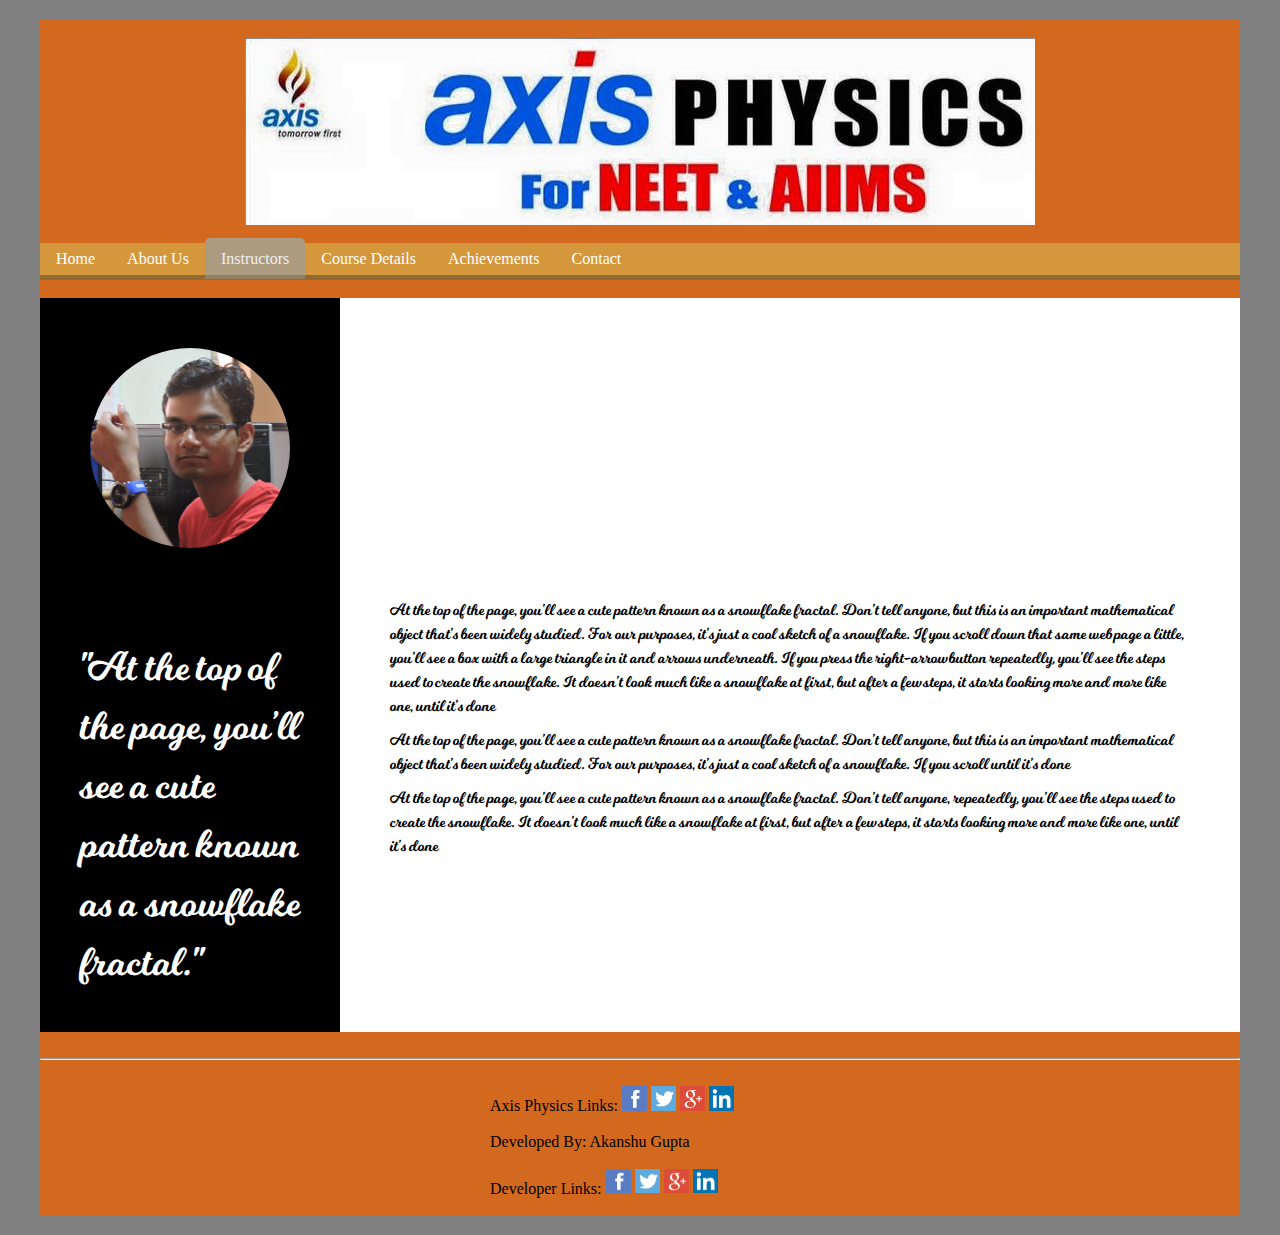
==== abhishek.html @ 06bc3891 "complete instructor pages" ====
<html>
<head>
	<title>Abhishek Divoliya</title>
	<link rel="stylesheet" href="css/main.css">
	<link rel="stylesheet" href="css/abhishek.css">
</head>
<body>
	<div id="container">
		<br>
		<div id="banner-div">
			<img src="images/banner.jpg">
		</div>
		<br>
		<div id="nav-div">
			<p class="test-clear"></p>
			<ul class="cf topmenu">
				<li><a href="index.html">Home</a></li>
				<li><a href="#">About Us</a></li>
				<li><a href="#" class="current">Instructors</a>
					<ul class="submenu">
						<li><a href="abhishek.html">Abhishek Divoliya</a></li>
						<li><a href="abhishek.html">Raj Kushwaha</a></li>
					</ul>
				</li>
				<li><a href="#">Course Details</a>
					<ul class="submenu">
						<li><a href="#">JEE mains + Advance</a></li>
						<li><a href="#">AIMS + NEET</a></li>
					</ul>
				</li>
				<li><a href="#">Achievements</a>
					<ul class="submenu">
						<li><a href="#">JEE mains + Advance</a></li>
						<li><a href="#">AIMS + NEET</a></li>
					</ul>
				</li>
				<li><a href="#">Contact</a></li>
			</ul>
			<p class="test-clear"></p>
		</div>
		<br>
		<div id="page-content">
			<div id="left">
				<img src="images/photo.jpg">
				<p>"At the top of the page, you’ll see a cute pattern known as a snowflake fractal."</p>
			</div>
			<div id="right">
				<p>At the top of the page, you’ll see a cute pattern known as a snowflake fractal. Don’t tell anyone, but this is an important mathematical object that’s been widely studied. For our purposes, it’s just a cool sketch of a snowflake. If you scroll down that same web page a little, you’ll see a box with a large triangle in it and arrows underneath. If you press the right-arrow button repeatedly, you’ll see the steps used to create the snowflake. It doesn’t look much like a snowflake at first, but after a few steps, it starts looking more and more like one, until it’s done</p>
				<p>At the top of the page, you’ll see a cute pattern known as a snowflake fractal. Don’t tell anyone, but this is an important mathematical object that’s been widely studied. For our purposes, it’s just a cool sketch of a snowflake. If you scroll  until it’s done</p>
				<p>At the top of the page, you’ll see a cute pattern known as a snowflake fractal. Don’t tell anyone, repeatedly, you’ll see the steps used to create the snowflake. It doesn’t look much like a snowflake at first, but after a few steps, it starts looking more and more like one, until it’s done</p>
			</div>
		</div>
		<p class="test-clear"></p>
		<br>
		<hr style="clear: both;">
		<div id="footer">
			<br>
			<div id="axis-physics-social-links-div" class="social-links-div">
				<span id="axis-physics-social-links-tag" class="social-links-tag">Axis Physics Links:</span>
				<ul class="social-links">
					<li class="fb-sprite"><a href="#"><img src="images/fb-color.png"></a></li>
					<li class="twitter-sprite"><a href="#"><img src="images/twitter-color.png"></a></li>
					<li class="google-plus-sprite"><a href="#"><img src="images/google-color.png"></a></li>
					<li class="linked-in-sprite"><a href="#"><img src="images/linked-in-color.png"></a></li>
				</ul>
			</div>
			<br>
			<div id="developed-by-div">
				<span id="developed-by-tag">Developed By:</span>
				<span id="developed-by-value">Akanshu Gupta</span>
			</div>
			<br>
			<div id="developer-social-links-div" class="social-links-div">
				<span id="developer-social-links-tag" class="social-links-tag">Developer Links:</span>
				<ul class="social-links">
					<li class="fb-sprite"><a href="#"><img src="images/fb-color.png"></a></li>
					<li class="twitter-sprite"><a href="#"><img src="images/twitter-color.png"></a></li>
					<li class="google-plus-sprite"><a href="#"><img src="images/google-color.png"></a></li>
					<li class="linked-in-sprite"><a href="#"><img src="images/linked-in-color.png"></a></li>
				</ul>
			</div>
			<br>
		</div>
	</div>
	</body>
	</html>
---- css/main.css ----
/*limited reset start*/
html, body, div, section, article, aside, header, hgroup, footer, nav, h1, h2, h3, h4, h5, h6, p, blockquote, address, time, span, em, strong, img, ol, ul, li, figure, canvas, video, th, td, tr {
	margin: 0;
	padding: 0;
	border: 0;
	vertical-align:baseline;
	font: inherit;
}
/*limited reset end*/

#container{
	background-color: #D2691E;
	margin: 20px auto;
	width: 1200px;
}

#banner-div{
	margin: 0px auto;
	width: 790px;
}


/*footer social links start*/
.social-links li, .social-links a {
    display: inline;
    text-decoration: none;
}

.social-links img{
	width: 25px;
}

#axis-physics-social-links-div ul, #developer-social-links-div ul{
	display: inline;
}

#axis-physics-social-links-div #axis-physics-social-links-tag{
	margin: 0px auto;
}
/*footer social links end*/

/*micro-clearfix start*/

.test-clear{
	clear:both;
}

.cf:before, .cf:after{
	content: "";
	display: table;
}

.cf:after{
	clear:both;
}

.cf{
	zoom:1;
}

/*micro-clearfix end*/

/*nav menu start*/

#nav-div ul, #nav-div li{
	float: left;
	list-style: none;
}

#nav-div ul{
	background: #d5973c;
	height: 2em;
	width: 100%;
}

#nav-div li{
	position: relative;
}

#nav-div li a{
	display: block;
	line-height: 2em;
	padding: 0 1em;
	color: white;
	text-decoration: none;
}

#nav-div li a:hover, #nav-div .topmenu > li:hover > a{
	background: #916a31;
	height: 2em;
	padding-top: .3em;
	position: relative;
	top: -.3em;
	border-radius: .3em .3em 0 0;
}

#nav-div{
	background-color: #916a31;
	height: 2.3em;
}

#nav-div .current, #nav-div li a:hover.current, #nav-div .topmenu li:hover a.current{
	background: #ad9b7f;
	color: #eee;
	padding-top: .3em;
	position: relative;
	top: -.3em;
	border-radius: .3em .3em 0 0;
	border-bottom: .3em solid #917f63;
	cursor: default;
}

/*nav menu end*/

/*dropdown menu start*/

#nav-div ul.submenu{
	float: none;
	background: #916a31;
	width: auto;
	height: auto;
	position: absolute;
	top: 2em;
	left: -9000em;
	max-height: 0em;
	-moz-transition: max-height 0.5s ease-in-out;
	-webkit-transition: max-height 0.5s ease-in-out;
	-o-transition: max-height 0.5s ease-in-out;
	transition: max-height 0.5s ease-in-out;
	overflow: hidden;
}

#nav-div ul.submenu li{
	float: none;
}

#nav-div .topmenu li:hover ul{
	left: 0;
	max-height: 10em;
}

#nav-div ul.submenu li a{
	border-bottom: 1px solid white;
	padding: .2em 1em;
	white-space: nowrap;
}

#nav-div ul.submenu li:last-child a{
	border-bottom: none;
}

#nav-div ul.submenu li a:hover{
	background: #d5973c;
	height: 2em;
	padding-top: .2em;
	top: 0;
	border-radius: 0;
}

#nav-div *{
	z-index: 2;
}

/*dropdown menu end*/

/*slide show start*/
.mySlides {display:none}

/* Slideshow container */
.slideshow-container {
  max-width: 1000px;
  position: relative;
  margin: auto;
}

/* Caption text */
.text {
  color: #f2f2f2;
  font-size: 15px;
  padding: 8px 12px;
  position: absolute;
  bottom: 8px;
  width: 100%;
  text-align: center;
}

/* Number text (1/3 etc) */
.numbertext {
  color: #f2f2f2;
  font-size: 12px;
  padding: 8px 12px;
  position: absolute;
  top: 0;
}

/* The dots/bullets/indicators */
.dot {
  height: 13px;
  width: 13px;
  margin: 0 2px;
  background-color: #bbb;
  border-radius: 50%;
  display: inline-block;
  transition: background-color 0.6s ease;
}

.active {
  background-color: #717171;
}

/* Fading animation */
.fade {
  -webkit-animation-name: fade;
  -webkit-animation-duration: 1.5s;
  animation-name: fade;
  animation-duration: 1.5s;
}

@-webkit-keyframes fade {
  from {opacity: .4} 
  to {opacity: 1}
}

@keyframes fade {
  from {opacity: .4} 
  to {opacity: 1}
}

/* On smaller screens, decrease text size */
@media only screen and (max-width: 300px) {
  .text {font-size: 11px}
}

#slider-images{
	z-index: 1;
}

/*slide show end*/

/*individual element designs end*/

body{
	background: grey;
}

marquee{
	background: white;
}

/*individual element designs end*/

/*footer design start*/

.social-links-div{
	width: 25%;
	margin: 0px auto;
}

#developed-by-div{
	width: 25%;
	margin: 0px auto;
}

/*footer design end*/

/*home page content design start*/

#left-div11, #left-div12{
	overflow: scroll;
	margin: 10px;
	width: 375px;
	height: 100px;
	background: yellow;
	float: left;
}

#left-div2, #left-div3{
	margin: 10px;
	width: 780px;
	height: 100px;
	background: yellow;
}

#left-div11 li, #left-div12 li{
	margin-left: 25px;
}

#left-div11 h3, #left-div12 h3{
	margin: 5px;
}

#right-div{
	margin: 10px;
	width: 390px;
	height: 200px;
	background: blue;
	float: right;
}

#content-div > h2 {
	text-align: center;
}

/*home page content design end*/
---- css/abhishek.css ----
#left{
	float: left;
	width: 300px;
	background: black;
	margin-bottom: -99999px;
  	padding-bottom: 99999px;
}

#right{
	background: white;
	float: right;
	width: 900px;
	margin-bottom: -99999px;
  	padding-bottom: 99999px;
}

#left p, #right p{
	font-family: ChunkFiveRegular;
}

#left p{
	color: white;
	margin: 1em;
	font-size: 2.5em;
}

#right p:first-child{
	margin: 300px 50px 10px 50px;
}

#right p{
	font-size: 1em;
	margin: 10px 50px 10px 50px;
}

#right p:last-child{
	margin: 10px 50px 50px 50px;
}

#left img{
	border-radius: 50%;
	width: 200px;
	margin: 50px;
}

#page-content{
	overflow: hidden;
}

@font-face {
         font-family: 'ChunkFiveRegular';
         src: url('Milkshake.otf'),
         		url('Milkshake.ttf');
         font-weight: normal;
}
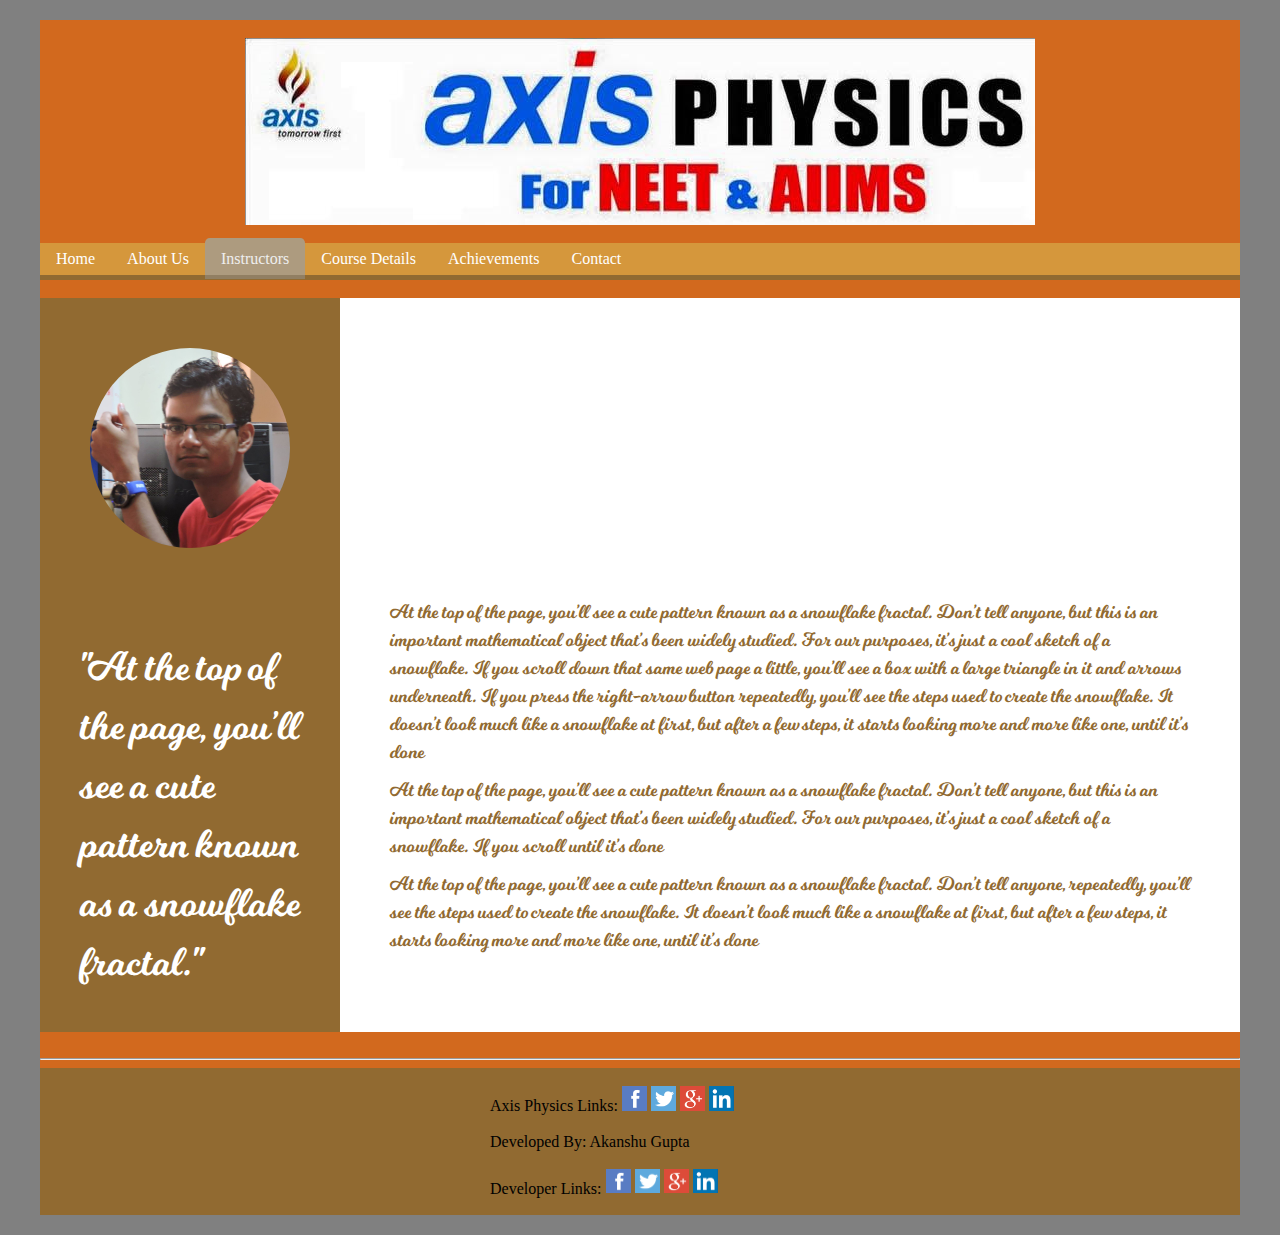
==== commit f4a2e95d: "complete about page" ====
--- a/abhishek.html
+++ b/abhishek.html
@@ -15,7 +15,7 @@
 			<p class="test-clear"></p>
 			<ul class="cf topmenu">
 				<li><a href="index.html">Home</a></li>
-				<li><a href="#">About Us</a></li>
+				<li><a href="about.html">About Us</a></li>
 				<li><a href="#" class="current">Instructors</a>
 					<ul class="submenu">
 						<li><a href="abhishek.html">Abhishek Divoliya</a></li>
@@ -34,7 +34,7 @@
 						<li><a href="#">AIMS + NEET</a></li>
 					</ul>
 				</li>
-				<li><a href="#">Contact</a></li>
+				<li><a href="contact.html">Contact</a></li>
 			</ul>
 			<p class="test-clear"></p>
 		</div>
--- a/css/main.css
+++ b/css/main.css
@@ -1,3 +1,12 @@
+
+
+@font-face {
+         font-family: 'ChunkFiveRegular';
+         src: url('Milkshake.otf'),
+         		url('Milkshake.ttf');
+         font-weight: normal;
+}
+
 /*limited reset start*/
 html, body, div, section, article, aside, header, hgroup, footer, nav, h1, h2, h3, h4, h5, h6, p, blockquote, address, time, span, em, strong, img, ol, ul, li, figure, canvas, video, th, td, tr {
 	margin: 0;
@@ -244,12 +253,18 @@
 }
 
 marquee{
-	background: white;
+	background: #916a31;
+	color: white;
+	line-height: 1.5em;
 }
 
 /*individual element designs end*/
 
 /*footer design start*/
+
+#footer{
+	background: #916a31;
+}
 
 .social-links-div{
 	width: 25%;
@@ -261,44 +276,4 @@
 	margin: 0px auto;
 }
 
-/*footer design end*/
-
-/*home page content design start*/
-
-#left-div11, #left-div12{
-	overflow: scroll;
-	margin: 10px;
-	width: 375px;
-	height: 100px;
-	background: yellow;
-	float: left;
-}
-
-#left-div2, #left-div3{
-	margin: 10px;
-	width: 780px;
-	height: 100px;
-	background: yellow;
-}
-
-#left-div11 li, #left-div12 li{
-	margin-left: 25px;
-}
-
-#left-div11 h3, #left-div12 h3{
-	margin: 5px;
-}
-
-#right-div{
-	margin: 10px;
-	width: 390px;
-	height: 200px;
-	background: blue;
-	float: right;
-}
-
-#content-div > h2 {
-	text-align: center;
-}
-
-/*home page content design end*/+/*footer design end*/--- a/css/abhishek.css
+++ b/css/abhishek.css
@@ -1,7 +1,7 @@
 #left{
 	float: left;
 	width: 300px;
-	background: black;
+	background: #916a31;
 	margin-bottom: -99999px;
   	padding-bottom: 99999px;
 }
@@ -29,8 +29,9 @@
 }
 
 #right p{
-	font-size: 1em;
+	font-size: 1.2em;
 	margin: 10px 50px 10px 50px;
+	color: #916a31;
 }
 
 #right p:last-child{
@@ -45,11 +46,4 @@
 
 #page-content{
 	overflow: hidden;
-}
-
-@font-face {
-         font-family: 'ChunkFiveRegular';
-         src: url('Milkshake.otf'),
-         		url('Milkshake.ttf');
-         font-weight: normal;
 }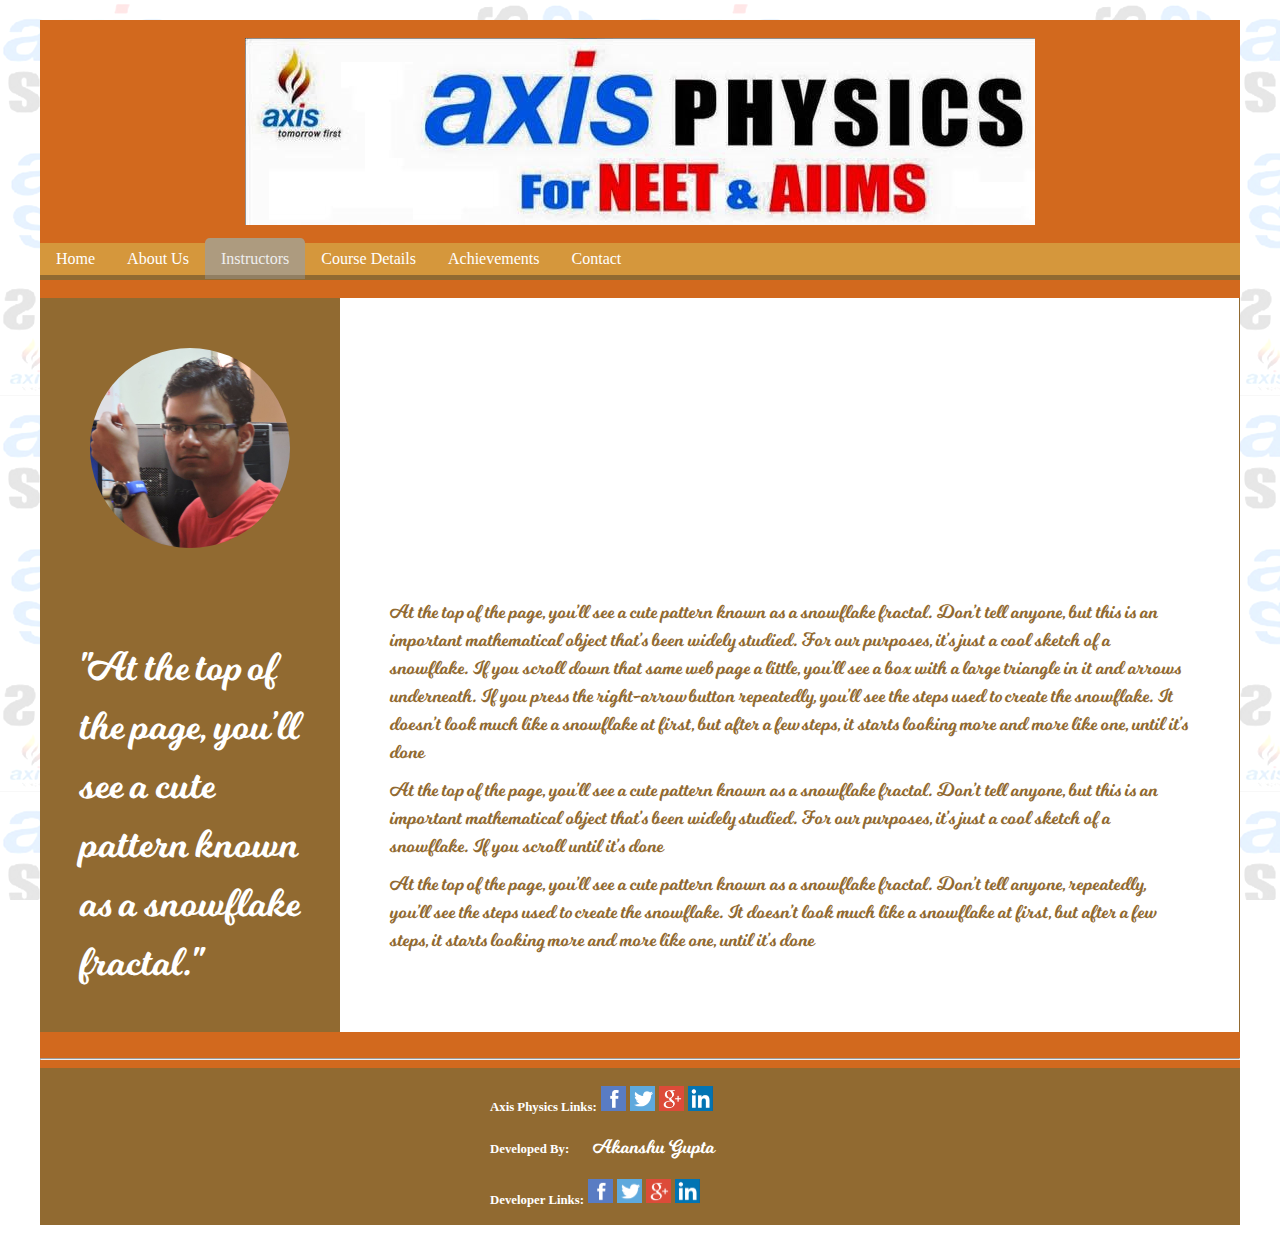
==== commit 630b0748: "add watermark and stage 1 modification" ====
--- a/abhishek.html
+++ b/abhishek.html
@@ -25,13 +25,13 @@
 				<li><a href="#">Course Details</a>
 					<ul class="submenu">
 						<li><a href="#">JEE mains + Advance</a></li>
-						<li><a href="#">AIMS + NEET</a></li>
+						<li><a href="#">AIIMS + NEET</a></li>
 					</ul>
 				</li>
 				<li><a href="#">Achievements</a>
 					<ul class="submenu">
 						<li><a href="#">JEE mains + Advance</a></li>
-						<li><a href="#">AIMS + NEET</a></li>
+						<li><a href="#">AIIMS + NEET</a></li>
 					</ul>
 				</li>
 				<li><a href="contact.html">Contact</a></li>
@@ -56,7 +56,7 @@
 		<div id="footer">
 			<br>
 			<div id="axis-physics-social-links-div" class="social-links-div">
-				<span id="axis-physics-social-links-tag" class="social-links-tag">Axis Physics Links:</span>
+				<span id="axis-physics-social-links-tag" class="social-links-tag footer-tags">Axis Physics Links:</span>
 				<ul class="social-links">
 					<li class="fb-sprite"><a href="#"><img src="images/fb-color.png"></a></li>
 					<li class="twitter-sprite"><a href="#"><img src="images/twitter-color.png"></a></li>
@@ -66,12 +66,12 @@
 			</div>
 			<br>
 			<div id="developed-by-div">
-				<span id="developed-by-tag">Developed By:</span>
-				<span id="developed-by-value">Akanshu Gupta</span>
+				<span id="developed-by-tag" class="footer-tags">Developed By:</span>
+				<span id="akanshu">Akanshu Gupta</span>
 			</div>
 			<br>
 			<div id="developer-social-links-div" class="social-links-div">
-				<span id="developer-social-links-tag" class="social-links-tag">Developer Links:</span>
+				<span id="developer-social-links-tag" class="social-links-tag footer-tags">Developer Links:</span>
 				<ul class="social-links">
 					<li class="fb-sprite"><a href="#"><img src="images/fb-color.png"></a></li>
 					<li class="twitter-sprite"><a href="#"><img src="images/twitter-color.png"></a></li>
--- a/css/main.css
+++ b/css/main.css
@@ -249,7 +249,9 @@
 /*individual element designs end*/
 
 body{
-	background: grey;
+	background: url("../images/background2.png");
+	background-attachment: fixed;
+	background-repeat: repeat;
 }
 
 marquee{
@@ -264,6 +266,20 @@
 
 #footer{
 	background: #916a31;
+}
+
+.footer-tags{
+	font-weight: bold;
+	font-size: .8em;
+	line-height: 1em;
+	color: white;
+}
+
+#akanshu{
+	font-size: 1.2em;
+	margin-left: 20px;
+	font-family: ChunkFiveRegular;
+	color: white;
 }
 
 .social-links-div{
--- a/css/abhishek.css
+++ b/css/abhishek.css
@@ -7,9 +7,10 @@
 }
 
 #right{
+	border-right: 1px solid #916a31;
 	background: white;
 	float: right;
-	width: 900px;
+	width: 899px;
 	margin-bottom: -99999px;
   	padding-bottom: 99999px;
 }
